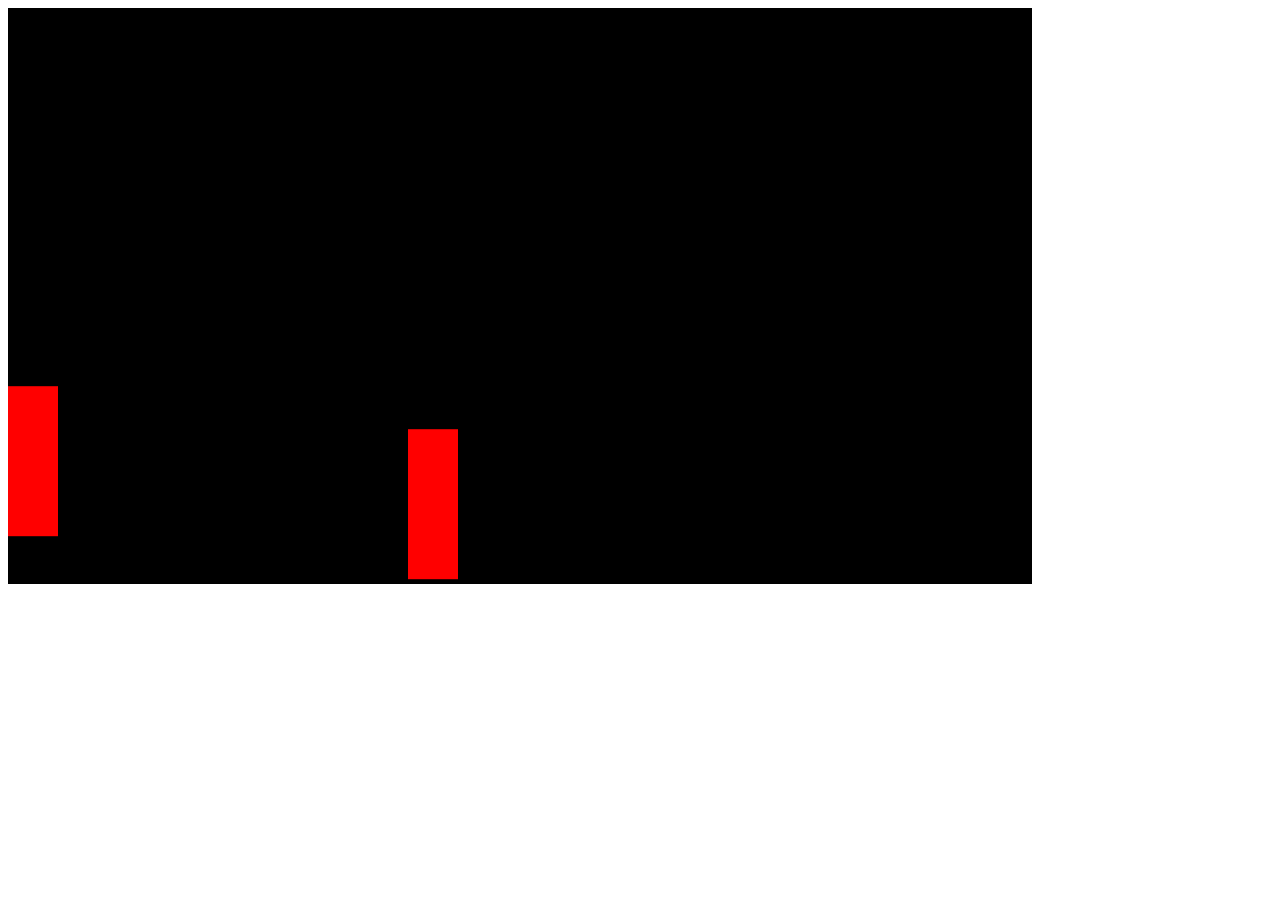
==== index.html @ b0d3a15d "movimiento players" ====
<!DOCTYPE html>
<html lang="en">
<head>
    <meta charset="UTF-8">
    <meta name="viewport" content="width=device-width, initial-scale=1.0">
    <title>Document</title>
</head>
<body>
    <canvas></canvas>

<script src="index.js"></script>
</body>
</html>
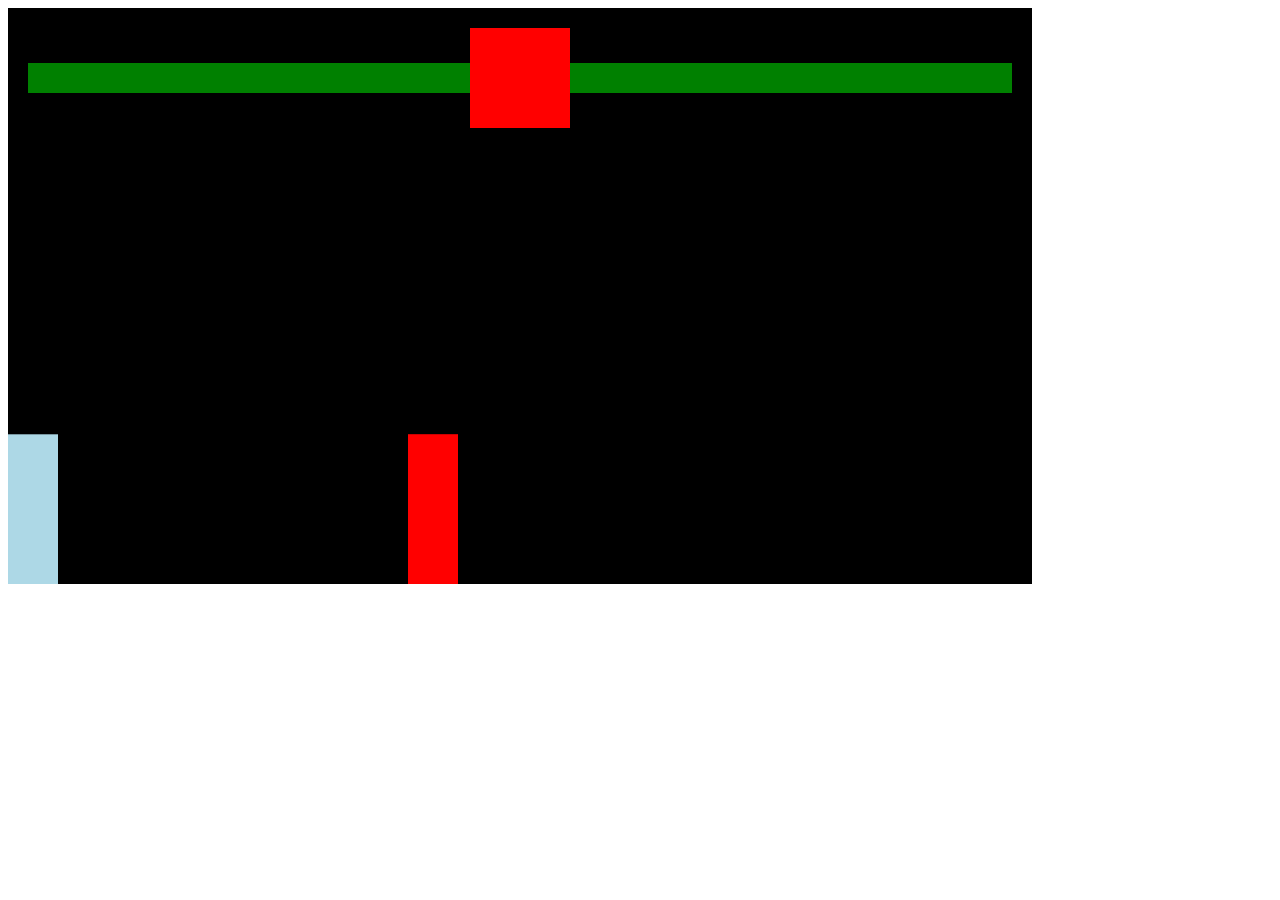
==== commit 740d860c: "barras de vida" ====
--- a/index.html
+++ b/index.html
@@ -1,13 +1,72 @@
 <!DOCTYPE html>
 <html lang="en">
-<head>
-    <meta charset="UTF-8">
-    <meta name="viewport" content="width=device-width, initial-scale=1.0">
-    <title>Document</title>
-</head>
-<body>
-    <canvas></canvas>
+  <head>
+    <meta charset="UTF-8" />
+    <meta name="viewport" content="width=device-width, initial-scale=1.0" />
+    <title>Fight 2D</title>
+    <style>
+      * {
+        box-sizing: border-box;
+      }
+    </style>
+  </head>
+  <body>
+    <div style="position: relative; display: inline-block">
+      <div
+        style="
+          position: absolute;
+          display: flex;
+          width: 100%;
+          align-items: center;
+          padding: 20px;
+        "
+      >
+        <!-- player health -->
+        <div style="position: relative; height: 30px; width: 100%; display: flex; justify-content: flex-end;">
+            <div style="background-color: grey; height: 30px; width: 100%;"></div>
+            <div
+              id="playerHealth"
+              style="
+                position: absolute;
+                background: green;
+                top: 0;
+                right: 0;
+                bottom: 0;
+                width: 100%;
+              "
+            ></div>
+          </div>
+        <!-- timer -->
+        <div
+          id=""
+          style="
+            background-color: red;
+            height: 100px;
+            width: 100px;
+            flex-shrink: 0;
+          "
+        ></div>
+        <!--enemy health-->
+        <div style="position: relative; height: 30px; width: 100%">
+          <div style="background-color: grey; height: 30px"></div>
+          <div
+            id="enemyHealth"
+            style="
+              position: absolute;
+              background: green;
+              top: 0;
+              right: 0;
+              bottom: 0;
+              left: 0;
+            "
+          ></div>
+        </div>
 
-<script src="index.js"></script>
-</body>
-</html>+        <div></div>
+      </div>
+      <canvas></canvas>
+    </div>
+
+    <script src="index.js"></script>
+  </body>
+</html>
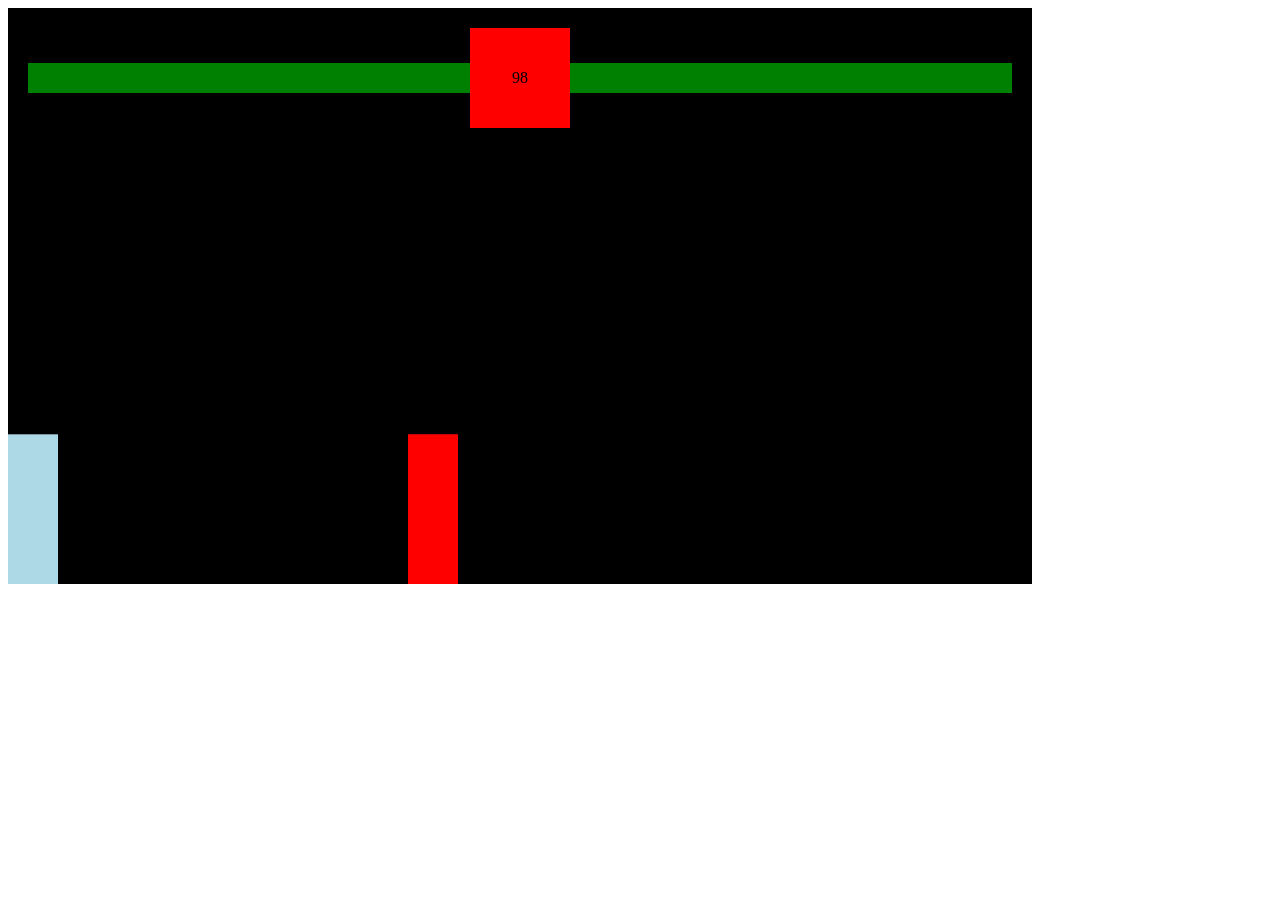
==== commit b5f6c091: "fin de juego y timer" ====
--- a/index.html
+++ b/index.html
@@ -22,30 +22,43 @@
         "
       >
         <!-- player health -->
-        <div style="position: relative; height: 30px; width: 100%; display: flex; justify-content: flex-end;">
-            <div style="background-color: grey; height: 30px; width: 100%;"></div>
-            <div
-              id="playerHealth"
-              style="
-                position: absolute;
-                background: green;
-                top: 0;
-                right: 0;
-                bottom: 0;
-                width: 100%;
-              "
-            ></div>
-          </div>
+        <div
+          style="
+            position: relative;
+            height: 30px;
+            width: 100%;
+            display: flex;
+            justify-content: flex-end;
+          "
+        >
+          <div style="background-color: grey; height: 30px; width: 100%"></div>
+          <div
+            id="playerHealth"
+            style="
+              position: absolute;
+              background: green;
+              top: 0;
+              right: 0;
+              bottom: 0;
+              width: 100%;
+            "
+          ></div>
+        </div>
         <!-- timer -->
         <div
-          id=""
+          id="timer"
           style="
             background-color: red;
             height: 100px;
             width: 100px;
             flex-shrink: 0;
+            display: flex;
+            align-items: center;
+            justify-content: center;
           "
-        ></div>
+        >
+          100
+        </div>
         <!--enemy health-->
         <div style="position: relative; height: 30px; width: 100%">
           <div style="background-color: grey; height: 30px"></div>
@@ -64,6 +77,23 @@
 
         <div></div>
       </div>
+
+      <div
+        id="displayText"
+        style="
+          position: absolute;
+          color: white;
+          align-items: center;
+          justify-content: center;
+          top: 0;
+          right: 0;
+          bottom: 0;
+          left: 0;
+          display: none;
+        "
+      >
+        
+      </div>
       <canvas></canvas>
     </div>
 
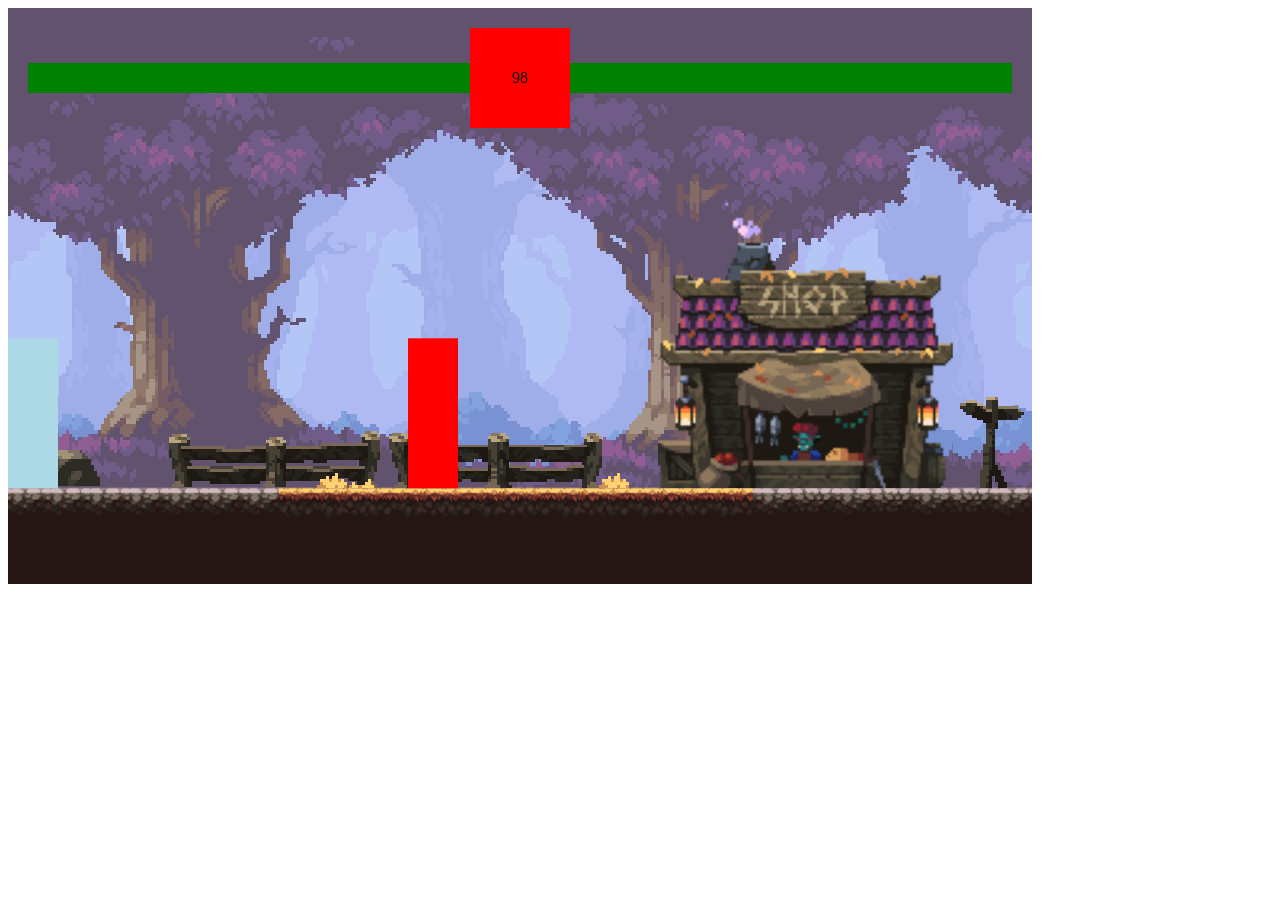
==== commit 15f02e23: "background y animaciones" ====
--- a/index.html
+++ b/index.html
@@ -97,6 +97,9 @@
       <canvas></canvas>
     </div>
 
+    <script src="js/utils.js"></script>
+    <script src="js/classes.js"></script>
     <script src="index.js"></script>
+
   </body>
 </html>
